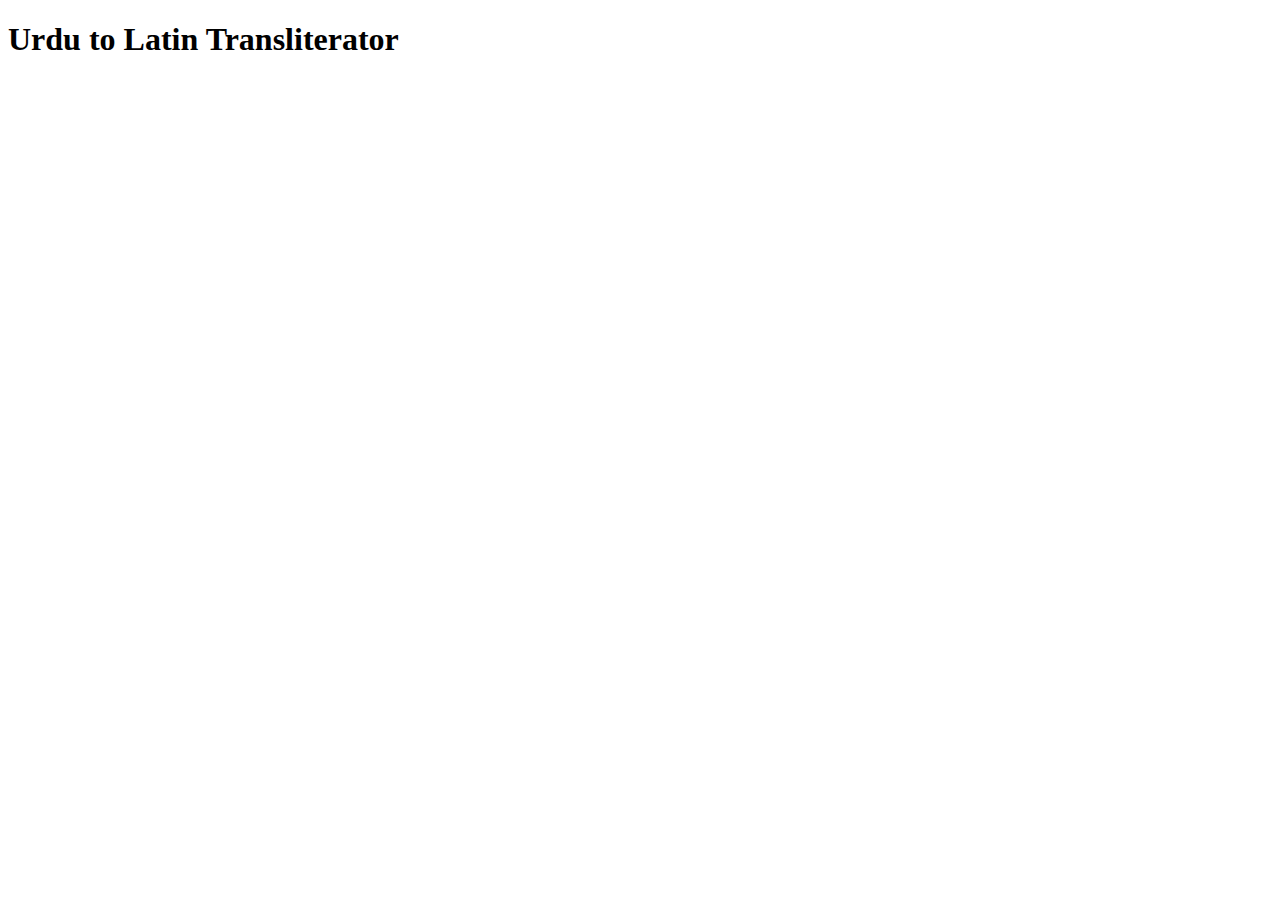
==== index.html @ 7e65cadc "Inital commit" ====
<!DOCTYPE html>
<html lang="en">

<head>
    <meta charset="UTF-8">
    <meta name="viewport" content="width=device-width, initial-scale=1.0">
    <title>UD - Transliteration App</title>
</head>

<body>
    <h1>Urdu to Latin Transliterator</h1>
    <script src="script.js"></script>
</body>
</html>
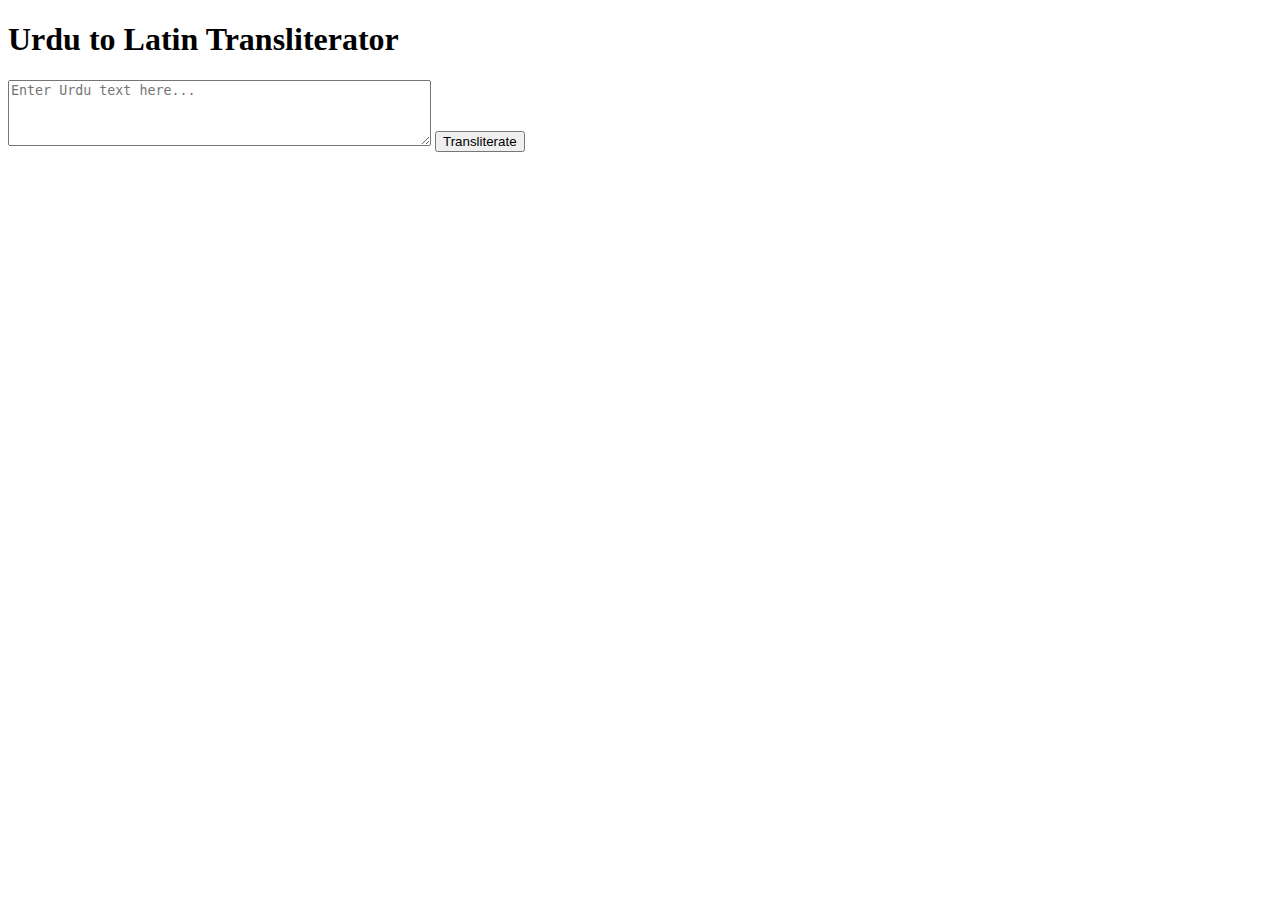
==== commit 0bb91ae0: "Basic Working App" ====
--- a/index.html
+++ b/index.html
@@ -9,6 +9,9 @@
 
 <body>
     <h1>Urdu to Latin Transliterator</h1>
-    <script src="script.js"></script>
+    <textarea id="inputText" rows="4" cols="50" placeholder="Enter Urdu text here..."></textarea>
+    <button onclick="transliterate()">Transliterate</button>
+    <p id="outputText"></p>
+    <script src="./script.js"></script>
 </body>
 </html>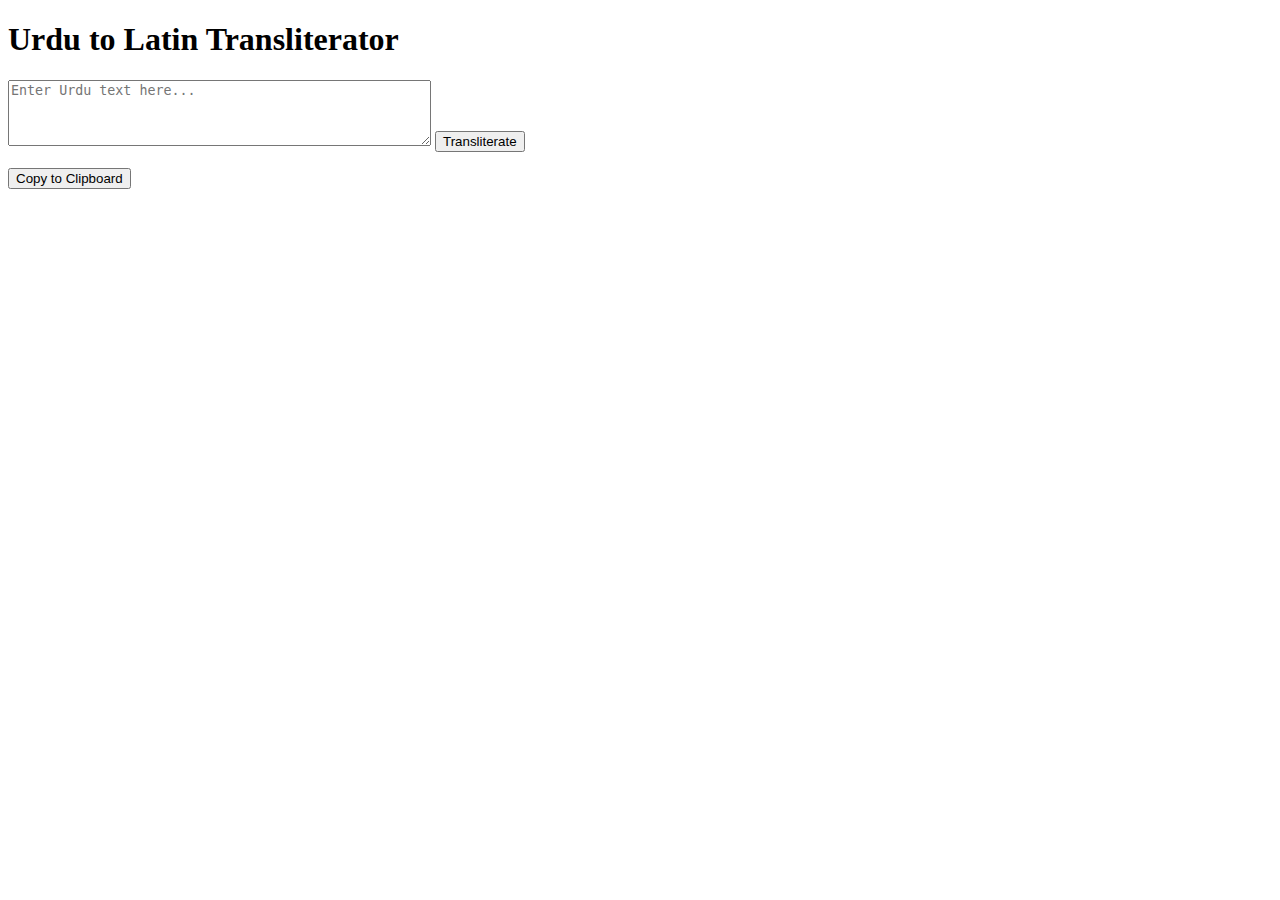
==== commit 57e1affe: "Added copy to Clipboard button 📋" ====
--- a/index.html
+++ b/index.html
@@ -12,6 +12,7 @@
     <textarea id="inputText" rows="4" cols="50" placeholder="Enter Urdu text here..."></textarea>
     <button onclick="transliterate()">Transliterate</button>
     <p id="outputText"></p>
+    <button onclick="copyToClipboard()">Copy to Clipboard</button>
     <script src="./script.js"></script>
 </body>
 </html>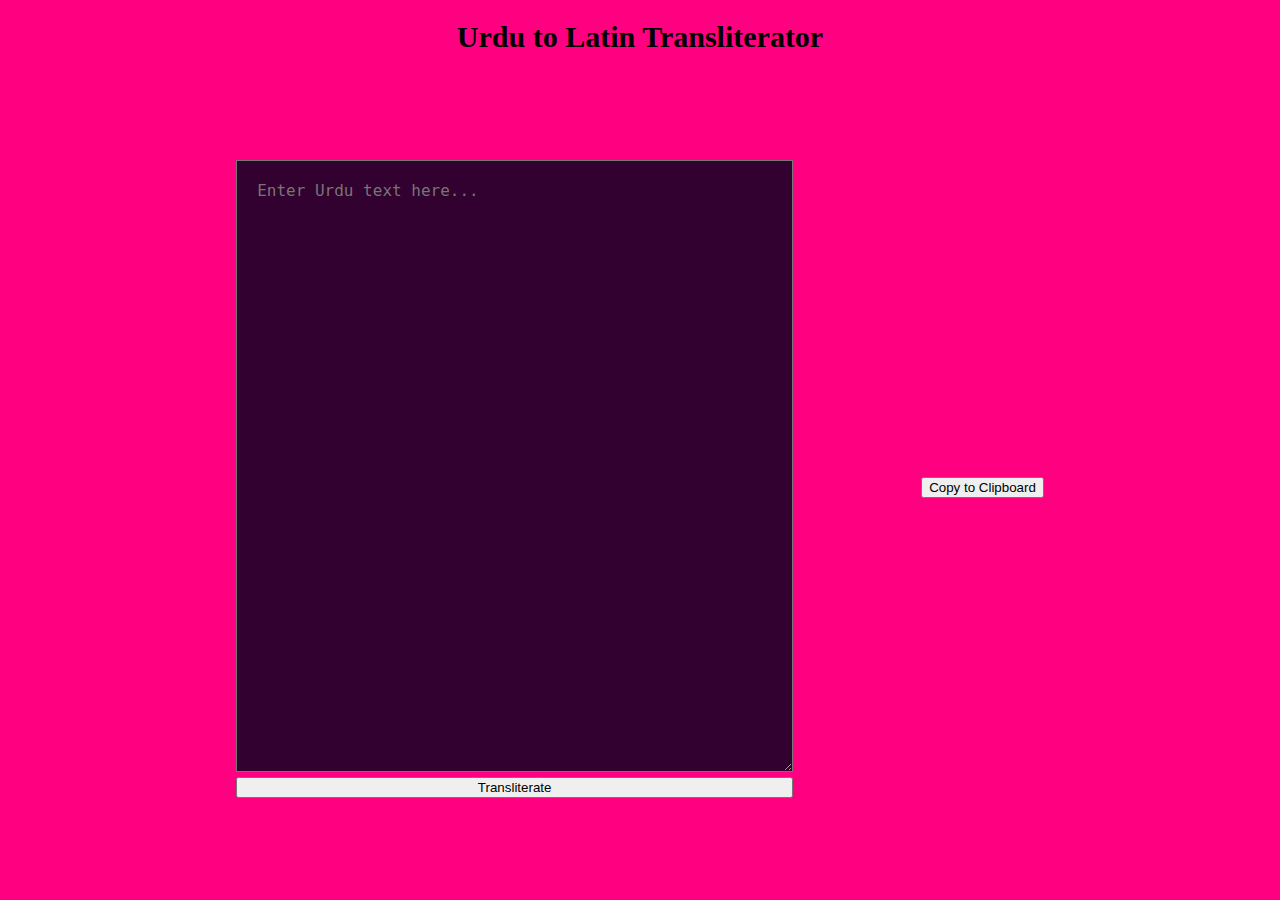
==== commit 40eaa40e: "Added Stylesheet and styling" ====
--- a/index.html
+++ b/index.html
@@ -5,14 +5,22 @@
     <meta charset="UTF-8">
     <meta name="viewport" content="width=device-width, initial-scale=1.0">
     <title>UD - Transliteration App</title>
+    <link rel="stylesheet" href="style.css">
 </head>
 
 <body>
-    <h1>Urdu to Latin Transliterator</h1>
-    <textarea id="inputText" rows="4" cols="50" placeholder="Enter Urdu text here..."></textarea>
-    <button onclick="transliterate()">Transliterate</button>
-    <p id="outputText"></p>
-    <button onclick="copyToClipboard()">Copy to Clipboard</button>
+    <h1 class="title">Urdu to Latin Transliterator</h1>
+    <div class="container">
+        <div class="left-box">
+            <textarea id="inputText" rows="30" cols="50" placeholder="Enter Urdu text here..."></textarea>
+            <button onclick="transliterate()">Transliterate</button>
+        </div>
+        <div>
+            <p id="outputText"></p>
+            <button onclick="copyToClipboard()">Copy to Clipboard</button>
+        </div>
+    </div>
     <script src="./script.js"></script>
 </body>
+
 </html>--- a/style.css
+++ b/style.css
@@ -0,0 +1,30 @@
+body{
+    margin: 0;
+    padding: 0;
+    box-sizing: border-box;
+    overflow-y: hidden;
+    background-color: #FF0080;
+}
+.title{
+    text-align: center;
+    margin-top: 20px;
+    font-size: 30px;
+}
+.container{
+    display: flex;
+    justify-content: center;
+    align-items: center;
+    height: 90vh;
+    gap: 10vw;
+}
+.left-box{
+    display: flex;
+    flex-direction: column;
+    gap: 5px;
+}
+textarea{
+    font-size: 16px;
+    color: white;
+    padding: 20px;
+    background-color: #32012F;
+}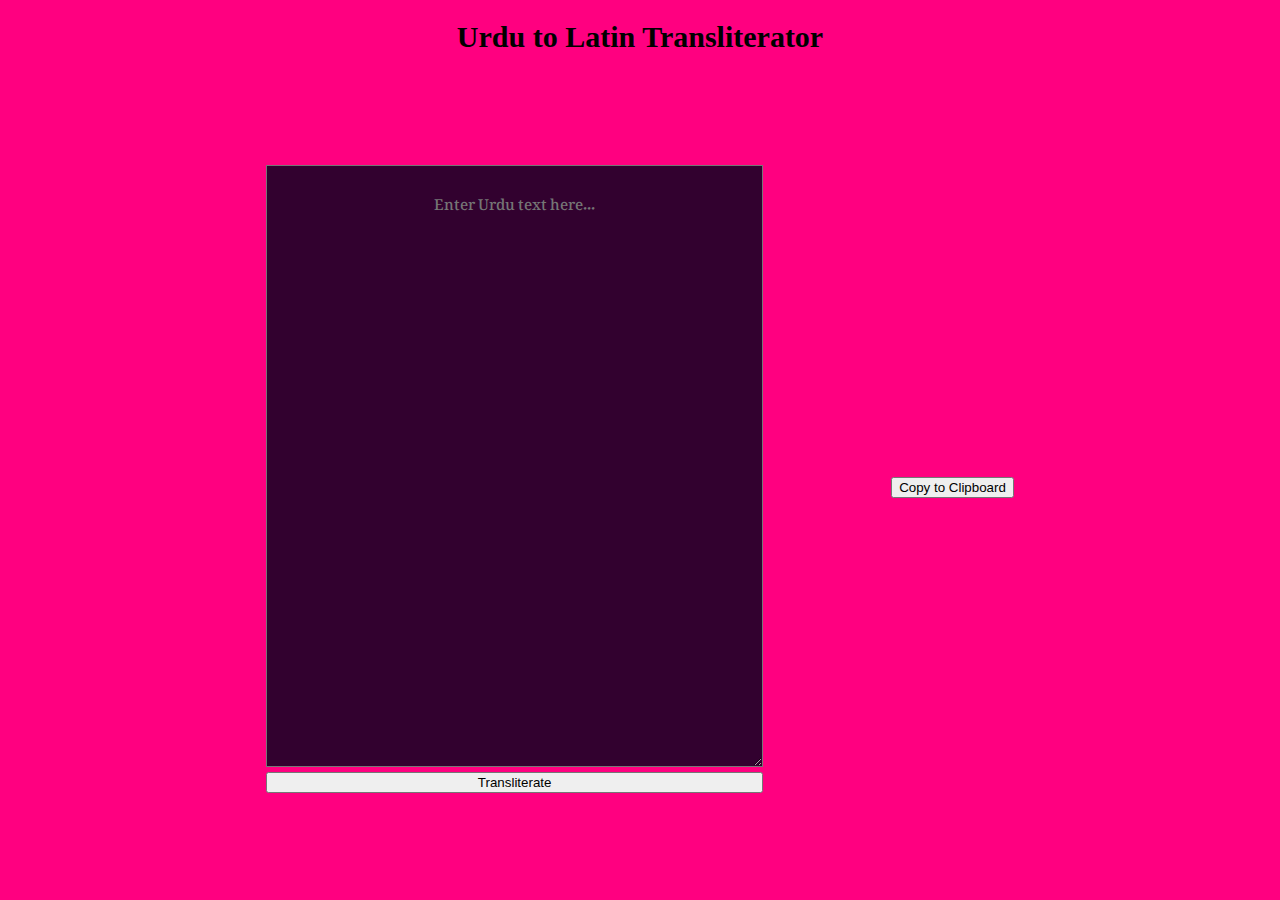
==== commit d5e940c6: "Added Urdu font" ====
--- a/index.html
+++ b/index.html
@@ -6,13 +6,17 @@
     <meta name="viewport" content="width=device-width, initial-scale=1.0">
     <title>UD - Transliteration App</title>
     <link rel="stylesheet" href="style.css">
+    <link rel="preconnect" href="https://fonts.googleapis.com">
+    <link rel="preconnect" href="https://fonts.gstatic.com" crossorigin>
+    <link href="https://fonts.googleapis.com/css2?family=Noto+Nastaliq+Urdu:wght@400..700&display=swap"
+        rel="stylesheet">
 </head>
 
 <body>
     <h1 class="title">Urdu to Latin Transliterator</h1>
     <div class="container">
         <div class="left-box">
-            <textarea id="inputText" rows="30" cols="50" placeholder="Enter Urdu text here..."></textarea>
+            <textarea id="inputText" rows="15" cols="50" placeholder="Enter Urdu text here..."></textarea>
             <button onclick="transliterate()">Transliterate</button>
         </div>
         <div>
--- a/style.css
+++ b/style.css
@@ -23,8 +23,12 @@
     gap: 5px;
 }
 textarea{
-    font-size: 16px;
+    font-size: 15px;
+    font-family: 'Noto Nastaliq Urdu', serif;
+    font-weight: 500;
+    text-align: center;
     color: white;
-    padding: 20px;
+    padding: 15px;
+    word-spacing: 1px;
     background-color: #32012F;
 }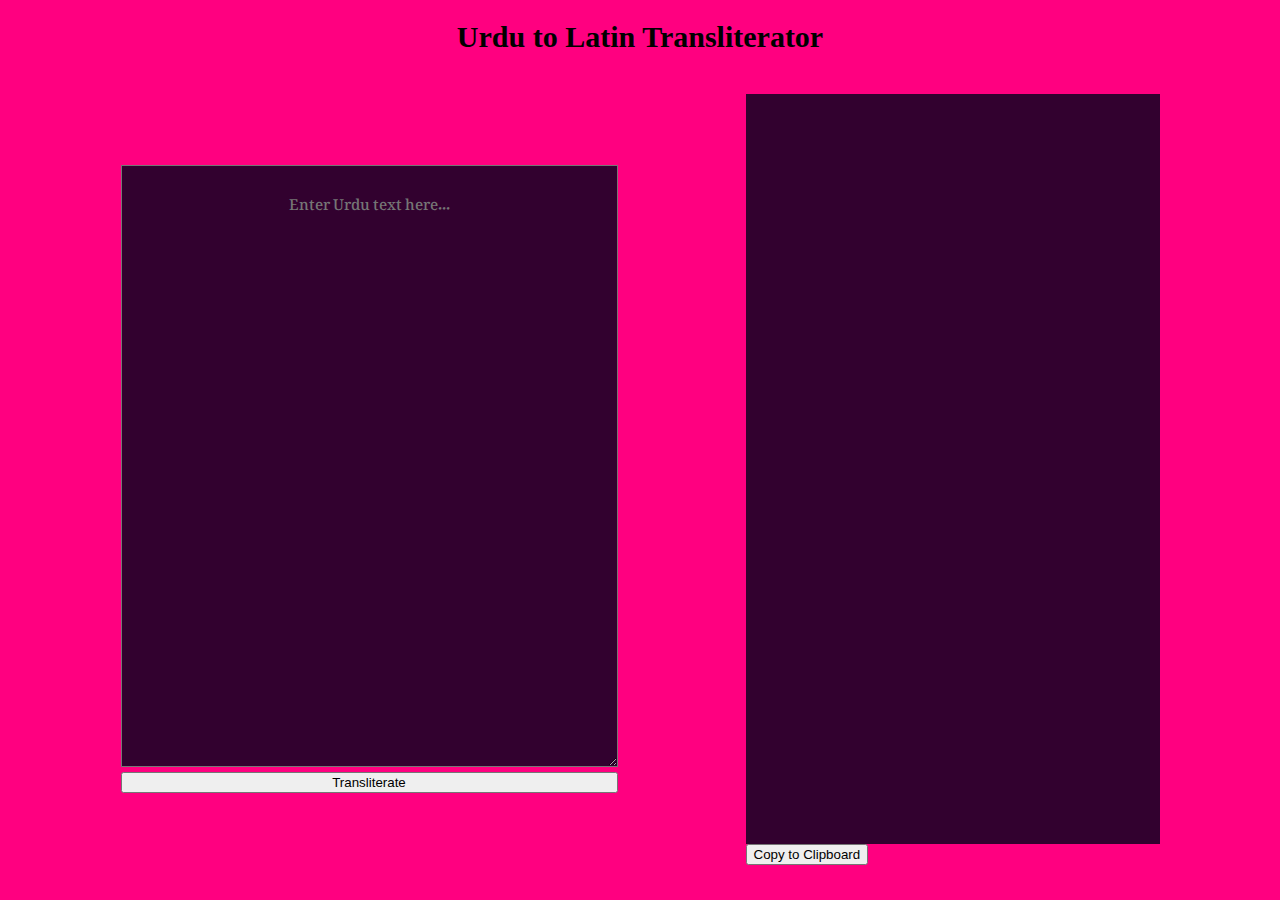
==== commit 69b676f9: "Added words and Style" ====
--- a/index.html
+++ b/index.html
@@ -20,7 +20,9 @@
             <button onclick="transliterate()">Transliterate</button>
         </div>
         <div>
-            <p id="outputText"></p>
+            <div class="output-box">
+                <p id="outputText"></p>
+            </div>
             <button onclick="copyToClipboard()">Copy to Clipboard</button>
         </div>
     </div>
--- a/style.css
+++ b/style.css
@@ -31,4 +31,11 @@
     padding: 15px;
     word-spacing: 1px;
     background-color: #32012F;
+}
+.output-box{
+    background-color: #32012F;
+    padding: 15px;
+    height: 80vh;
+    width: 30vw;
+    color: white;
 }